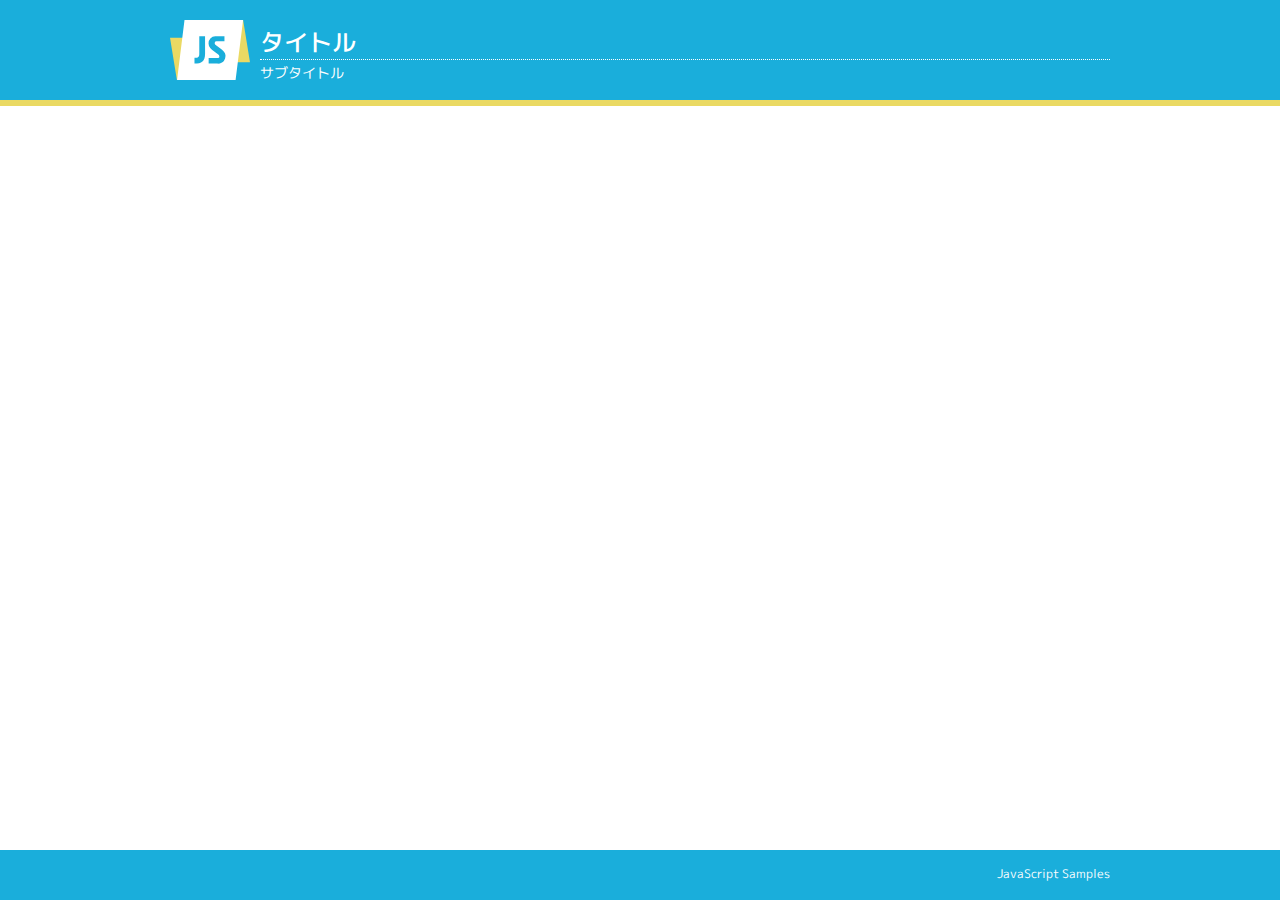
==== 2-02_tag/index.html @ 02d51ef3 "2-02_tagを追加しました" ====
<!doctype html>
<html>
<head>
<meta charset="UTF-8">
<meta name="viewport" content="width=device-width,initial-scale=1">
<title>テンプレート</title>
<link href="../../_common/images/favicon.ico" rel="shortcut icon">
<link href="https://fonts.googleapis.com/css?family=M+PLUS+1p:400,500" rel="stylesheet">
<link href="../../_common/css/style.css" rel="stylesheet">
</head>
<body>
<header>
<div class="container">
<h1>タイトル</h1>
<h2>サブタイトル</h2>
</div><!-- /.container -->
</header>
<main>
<div class="container">
<section>

</section>
</div><!-- /.container -->
</main>
<footer>
<div class="container">
<p>JavaScript Samples</p>
</div><!-- /.container -->
</footer>
</body>
</html>
---- _common/css/style.css ----
@charset "UTF-8";

html {
    font-size: 16px;
}
html, body {
    height: 100%;
}
body *, ::before, ::after {
    box-sizing: border-box;
}
body {
    margin: 0;
    font-family: 'M PLUS 1p', sans-serif;
    font-weight: 400;
    background-color: #fff;
    color: #000;
}
.container {
    max-width: 1000px;
    margin: 0 auto;
    padding: 16px;
}
@media (min-width: 768px) {
    .container {
        max-width: 1000px;
        margin: 0 auto;
        padding: 30px;
    }
}
header {
    background-color: #1aaedb;
    border-bottom: #ead963 6px solid;
}
header .container {
    min-height: 60px;
    padding-top: 0;
    padding-bottom: 0;
    padding-left: 76px;
    background-image: url(../images/logo.svg);
    background-repeat: no-repeat;
    background-size: 53px;
    background-position: 16px 10px;
}
@media (min-width: 768px) {
    header .container {
        min-height: 100px;
        padding-left: 120px;
        background-size: 80px;
        background-position: 30px 20px;
    }
}
header .container h1,
header .container h2 {
    margin: 0;
    color: #fff;
    line-height: 1;
}
header .container h1 {
    padding: 15px 0 4px 0;
    border-bottom: 1px dotted #fff;
    font-size: 16px;
    font-weight: 500;
}
header .container h2 {
    padding: 5px 0 0 0;
    font-size: 10px;
    font-weight: 400;
}
@media (min-width: 768px) {
    header .container h1 {
        padding: 30px 0 5px 0;
        font-size: 24px;
    }
    header .container h2 {
        padding: 6px 0 0 0;
        font-size: 14px;
    }
}
main {
    min-height: calc(100% - 156px);
}
main .container {
    margin: 0 auto;
    background-color: #fff;
}
footer {
    background-color: #1aaedb;
}
footer .container {
    min-height: 50px;
    padding-top:10px;
    padding-bottom:10px;
    color: #fff;
    font-size: 12px;
    text-align: right;
}
@media (min-width: 768px) {
    footer .container {
        min-height: 50px;
        padding-top: 15px;
        padding-bottom: 15px;
    }
}
footer .container p {
    margin: 0;
}
a {
    color: #ed8a29;
    text-decoration: none;
}
a:hover {
    color: #ffb974;
    text-decoration: underline;
}
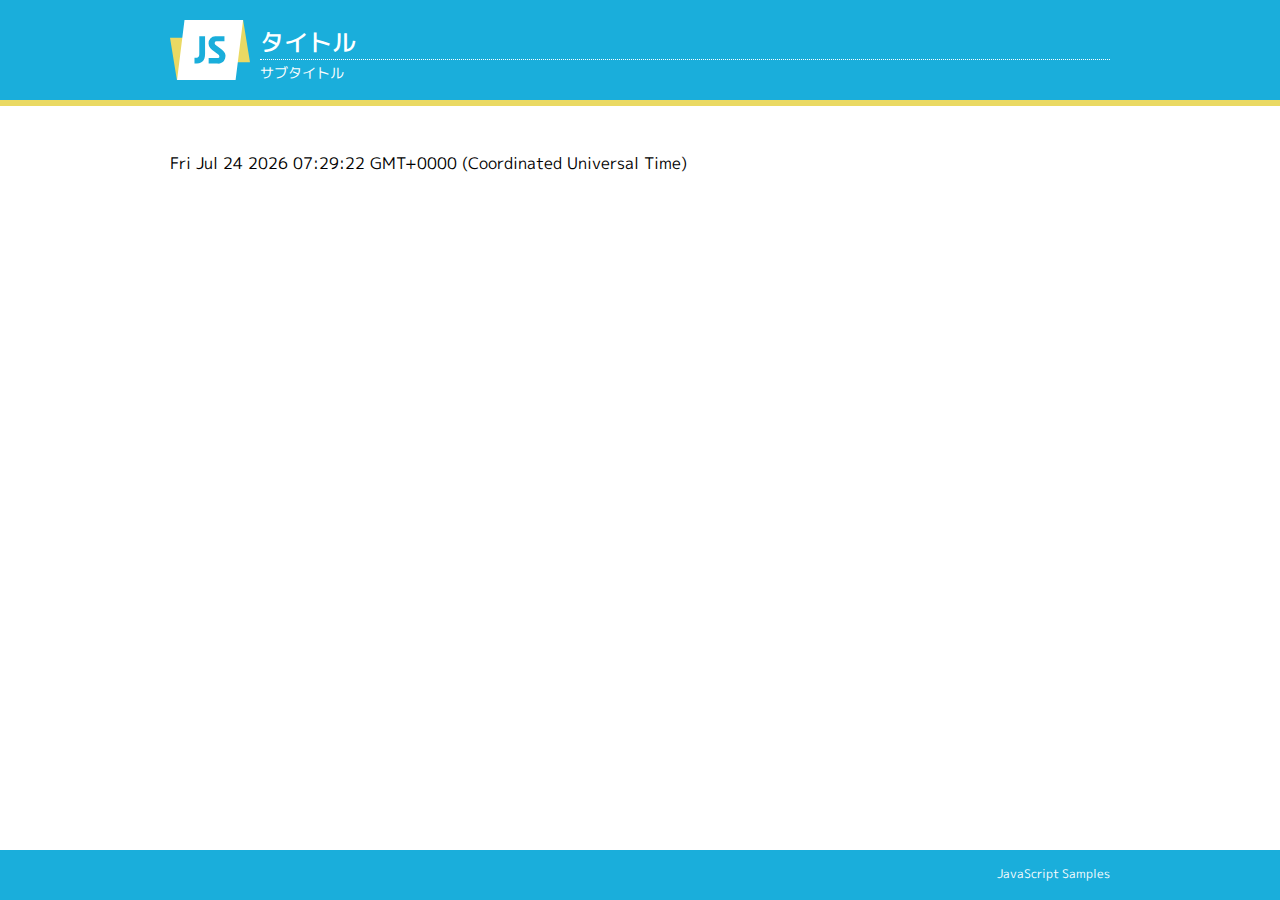
==== commit 02c9aa05: "2章の完了" ====
--- a/2-02_tag/index.html
+++ b/2-02_tag/index.html
@@ -18,7 +18,7 @@
 <main>
 <div class="container">
 <section>
-
+    <p id="choice">ここに日時を表示します。</p>
 </section>
 </div><!-- /.container -->
 </main>
@@ -27,5 +27,9 @@
 <p>JavaScript Samples</p>
 </div><!-- /.container -->
 </footer>
+<script src="script.js"></script>
+<script>
+    console.log(document.getElementById('choice').textContent = new Date());
+</script>
 </body>
 </html>
